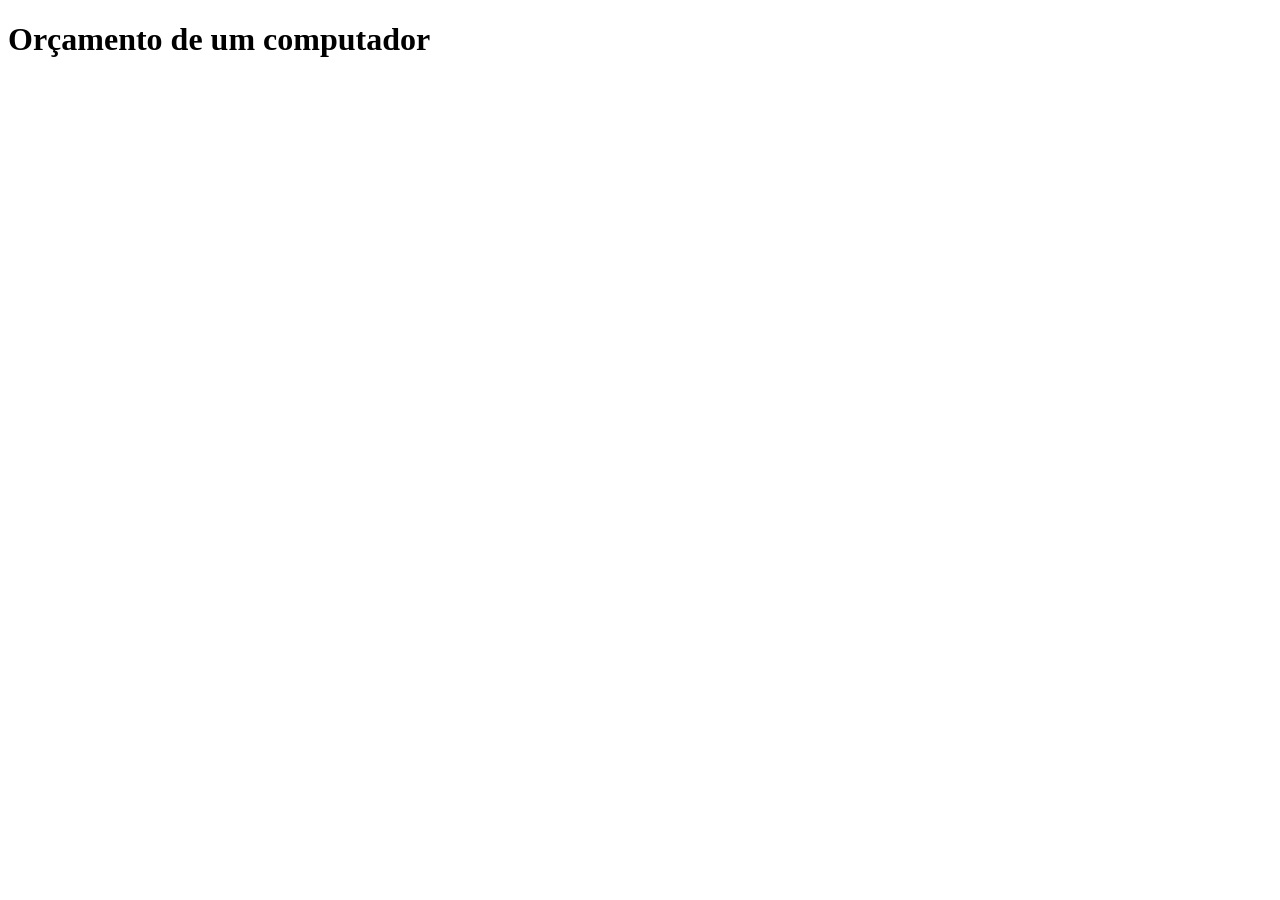
==== orcamento.html @ b5e224bf "Adicionar orcameto.html" ====
<!DOCTYPE html>
<html lang="pt-br">
<head>
    <meta charset="UTF-8">
    <meta name="viewport" content="width=device-width, initial-scale=1.0">
    <title>orçamento</title>
</head>
<body>
    <h1>Orçamento de um computador</h1>
    
</body>
</html>
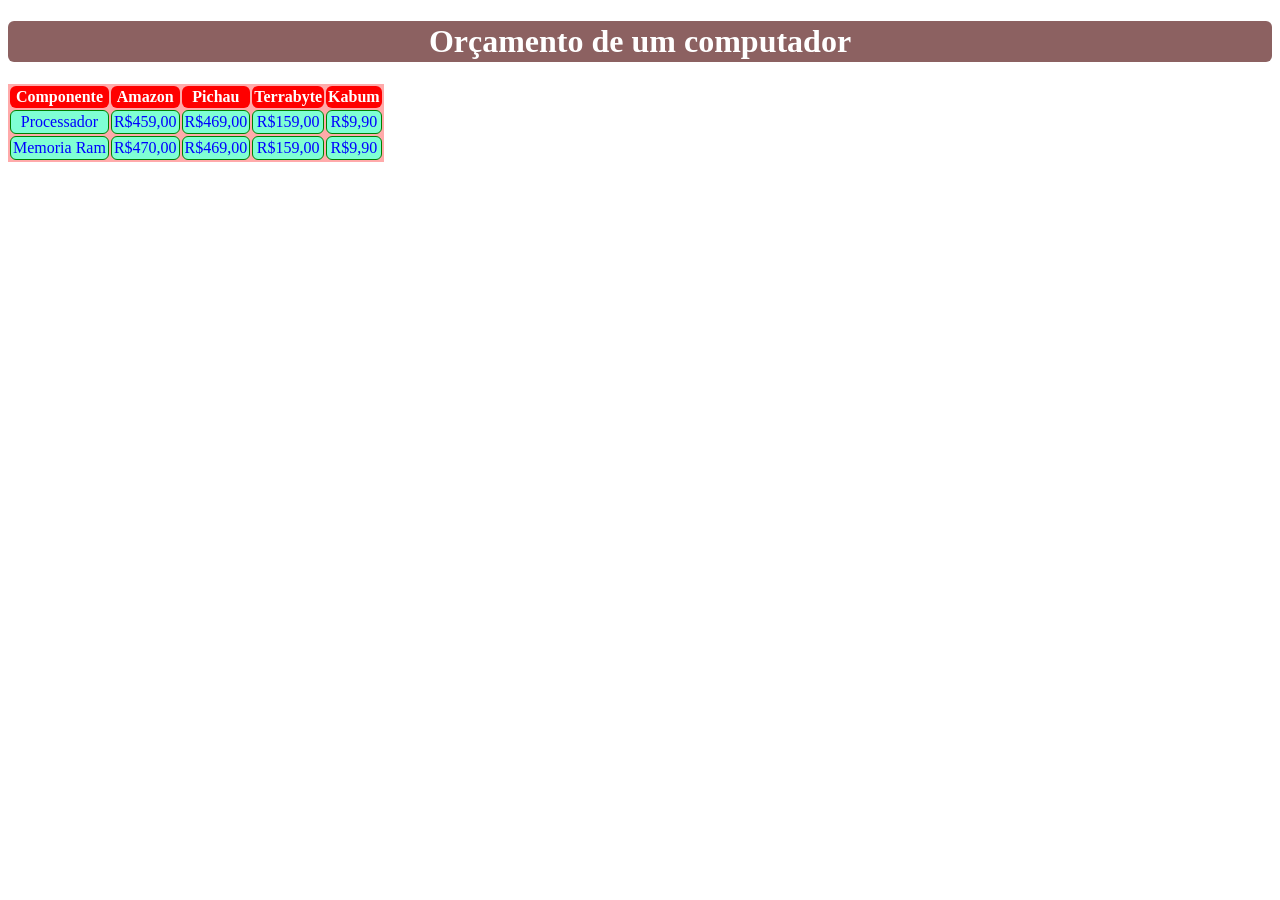
==== commit 3681a2b1: "Orçamento dsa Tabela do PC" ====
--- a/orcamento.html
+++ b/orcamento.html
@@ -4,9 +4,34 @@
     <meta charset="UTF-8">
     <meta name="viewport" content="width=device-width, initial-scale=1.0">
     <title>orçamento</title>
+    <link rel="stylesheet" href="orcamento.css">
 </head>
 <body>
     <h1>Orçamento de um computador</h1>
+    <table>
+       </tr>
+             <th>Componente</th>
+             <th>Amazon</th>
+             <th>Pichau</th>
+             <th>Terrabyte</th>
+             <th>Kabum</th>
+             
+        </tr>
+        <tr>
+            <td>Processador</td>
+            <td>R$459,00</td>
+            <td>R$469,00</td>
+            <td>R$159,00</td>
+            <td>R$9,90</td>
+        </tr>
+        <tr>
+            <td>Memoria Ram</td>
+            <td>R$470,00</td>
+            <td>R$469,00</td>
+            <td>R$159,00</td>
+            <td>R$9,90</td>
+        </tr>
+    </table>
     
 </body>
 </html>
--- a/orcamento.css
+++ b/orcamento.css
@@ -0,0 +1,29 @@
+td{
+    border: 1px solid green;
+    padding: 2px; 
+    text-align: center;
+    background-color: aquamarine;
+    border-radius: 6px;
+    color:blue
+
+}
+
+th{
+    padding: 2px;
+    text-align: center;
+    background-color: red;
+    border-radius: 6px;
+    color: #ffff;
+}
+table{
+    background-color: #ffaaaa;
+}
+
+h1{
+    padding: 2px;
+    text-align: center;
+    background-color: rgb(140, 97, 97);
+    border-radius: 6px;
+    color: #ffff;
+}
+
